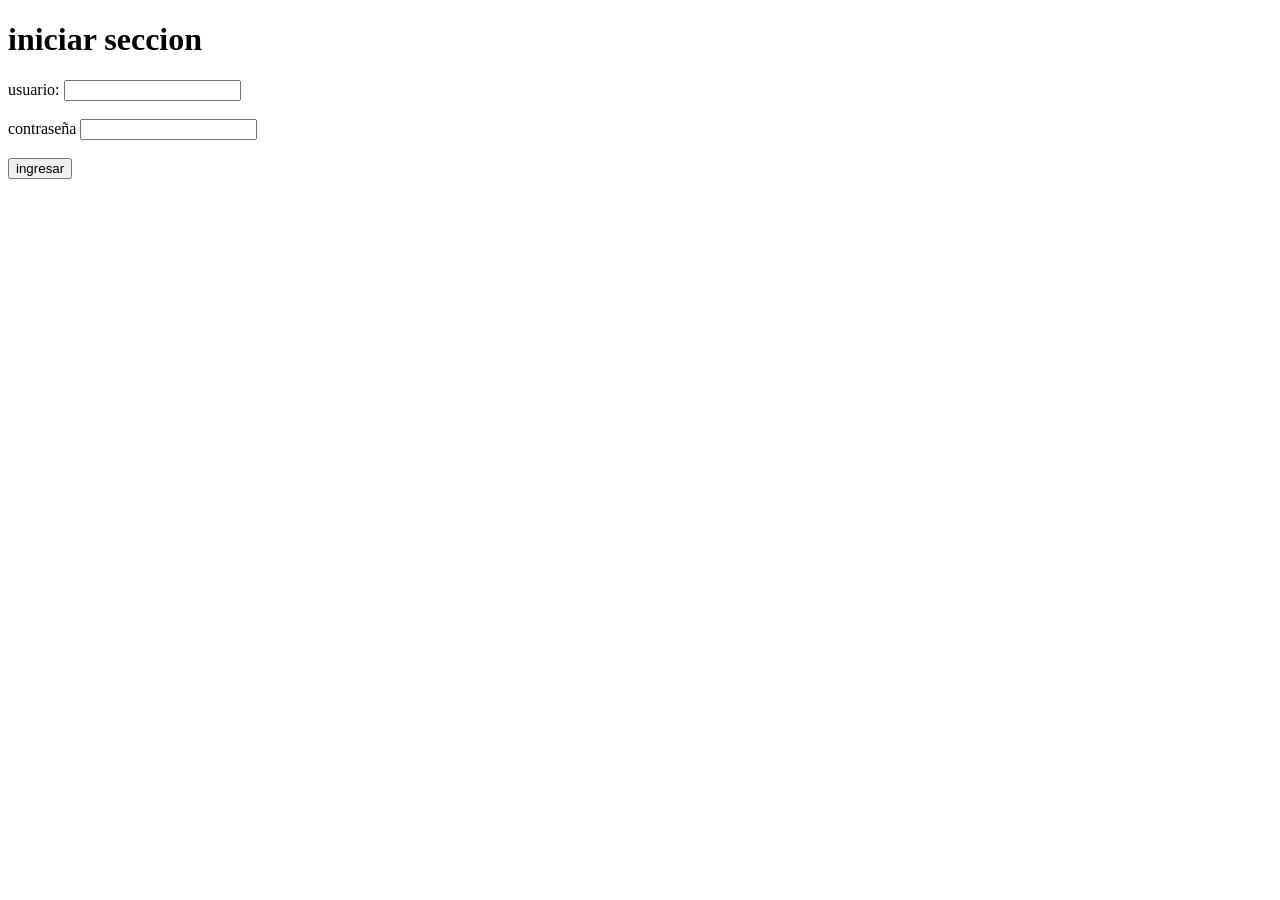
==== templates/login.html @ 25c34fcd "agregando los archivos iniciales" ====
<!DOCTYPE html>
<html lang="en">
<head>
    <meta charset="UTF-8">
    <meta name="viewport" content="width=device-width, initial-scale=1.0">
    <link rel="stylesheet" href="{{  url_for('static', filename='estilosLogin.css')}}">
    <title>mi pequeño flask</title>
</head>
<body>
    <div class="contenedor">
    <h1>iniciar seccion </h1>
    <form method="POST" action="/login">
<label for="usuario">usuario:</label>
<input type="text" name="usuario" required>

<br><br>

<label>contraseña</label>
<input type="password" name="contraseña" required>

<br><br>

<button type="submit">ingresar</button>

    </form>
    </div>
</body>
</html>
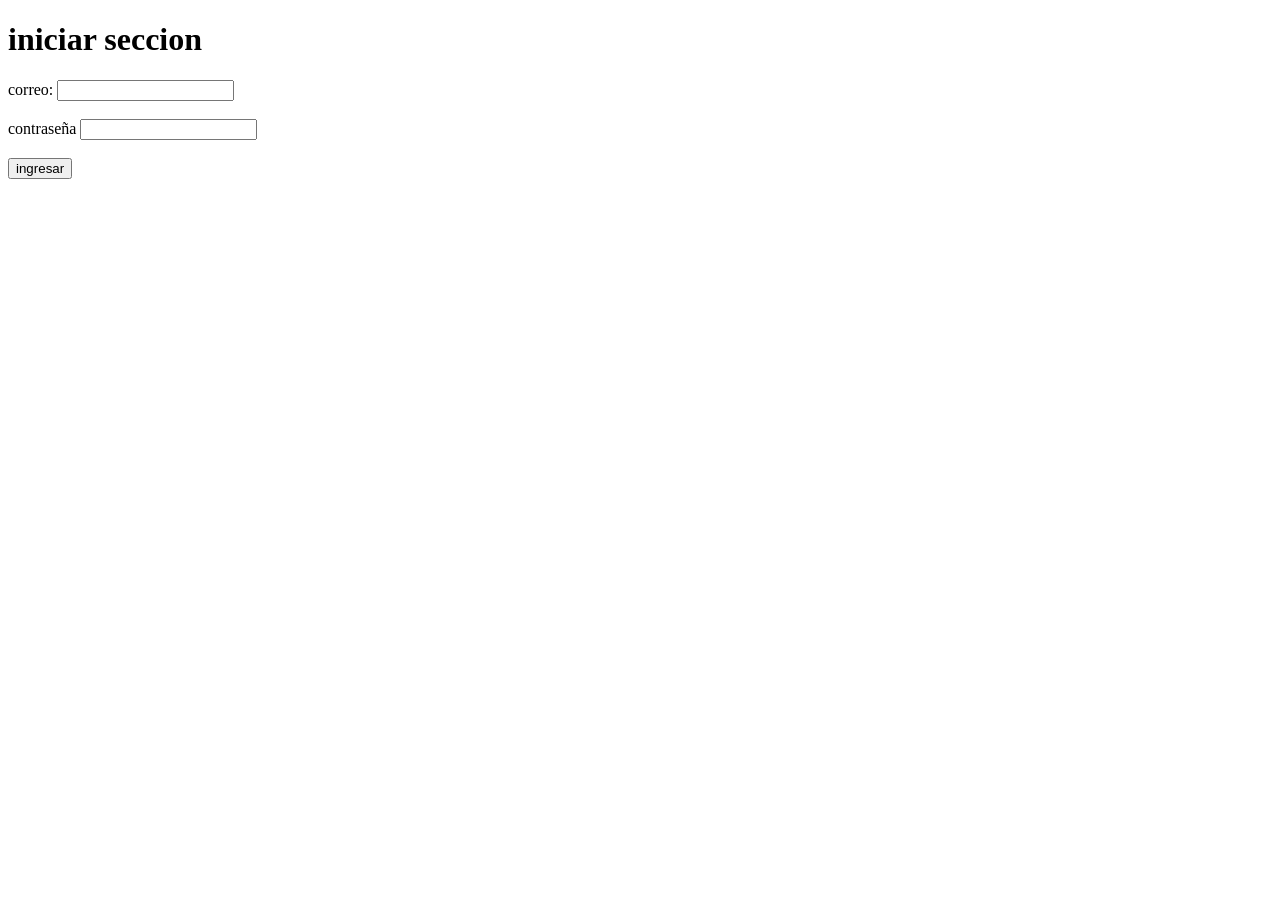
==== commit db5666bf: "adapte el codigo conectando con Db SQL" ====
--- a/templates/login.html
+++ b/templates/login.html
@@ -9,9 +9,10 @@
 <body>
     <div class="contenedor">
     <h1>iniciar seccion </h1>
-    <form method="POST" action="/login">
-<label for="usuario">usuario:</label>
-<input type="text" name="usuario" required>
+<form method="POST" action="/login">
+
+<label>correo:</label>
+<input type="email" name="correo" required>
 
 <br><br>
 
@@ -22,7 +23,7 @@
 
 <button type="submit">ingresar</button>
 
-    </form>
+</form>
     </div>
 </body>
 </html>
